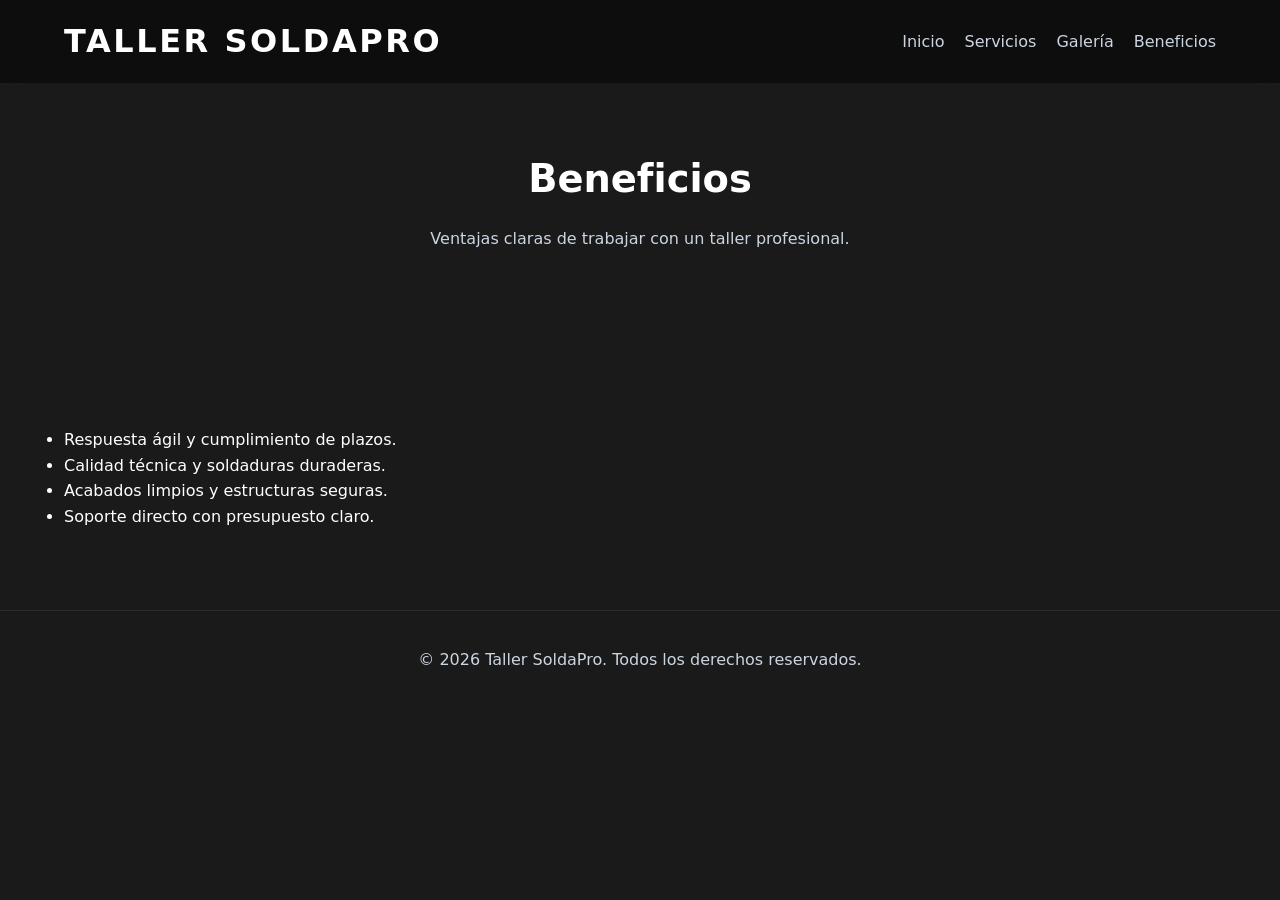
==== beneficios.html @ 78850fc8 "Add dedicated servicios and beneficios pages" ====
<!DOCTYPE html>
<html lang="es">
<head>
  <meta charset="UTF-8">
  <meta name="viewport" content="width=device-width, initial-scale=1.0">
  <meta name="theme-color" content="#1A1A1A">
  <title>Beneficios | Taller SoldaPro</title>
  <meta name="description" content="Por qué elegir Taller SoldaPro para trabajos de soldadura y estructuras metálicas.">
  <link rel="stylesheet" href="css/styles.css">
</head>
<body>
  <header>
    <div class="header-top">
      <div class="brand">
        <h1>Taller SoldaPro</h1>
      </div>
      <nav aria-label="Menú principal">
        <ul>
          <li><a href="index.html">Inicio</a></li>
          <li><a href="servicios.html">Servicios</a></li>
          <li><a href="galeria.html">Galería</a></li>
          <li><a href="beneficios.html">Beneficios</a></li>
        </ul>
      </nav>
    </div>
  </header>

  <main>
    <section class="section-header">
      <h2>Beneficios</h2>
      <p>Ventajas claras de trabajar con un taller profesional.</p>
    </section>

    <section class="benefits-detail">
      <ul>
        <li>Respuesta ágil y cumplimiento de plazos.</li>
        <li>Calidad técnica y soldaduras duraderas.</li>
        <li>Acabados limpios y estructuras seguras.</li>
        <li>Soporte directo con presupuesto claro.</li>
      </ul>
    </section>
  </main>

  <footer>
    <p>© 2026 Taller SoldaPro. Todos los derechos reservados.</p>
  </footer>
</body>
</html>
---- css/styles.css ----
/* Global */
:root {
  --bg: #1A1A1A;
  --surface: #4B5563;
  --surface-alt: #2F3949;
  --text: #FFFFFF;
  --muted: #CBD5E1;
  --accent: #FBBF24;
  --accent-dark: #D97706;
  --border: rgba(255, 255, 255, 0.08);
  --shadow: 0 18px 45px rgba(0, 0, 0, 0.45);
}

* {
  box-sizing: border-box;
}

html {
  scroll-behavior: smooth;
}

body {
  margin: 0;
  font-family: Inter, system-ui, -apple-system, BlinkMacSystemFont, "Segoe UI", sans-serif;
  color: var(--text);
  background-color: var(--bg);
  line-height: 1.6;
}

img {
  max-width: 100%;
  display: block;
}

a {
  color: inherit;
  text-decoration: none;
}

button,
input,
textarea {
  font: inherit;
}

.nav-toggle {
  display: none;
  border: 1px solid rgba(255, 255, 255, 0.14);
  background: rgba(255, 255, 255, 0.04);
  color: var(--text);
  border-radius: 999px;
  padding: 0.9rem 1.25rem;
  cursor: pointer;
  transition: background 0.25s ease, transform 0.25s ease;
}

.nav-toggle:hover,
.nav-toggle:focus {
  background: rgba(255, 255, 255, 0.08);
  transform: translateY(-1px);
}

.will-reveal {
  opacity: 0;
  transform: translateY(24px);
  transition: opacity 0.75s ease, transform 0.75s ease;
}

.is-visible {
  opacity: 1;
  transform: translateY(0);
}

/* Header */
header {
  position: sticky;
  top: 0;
  z-index: 20;
  background: rgba(13, 13, 13, 0.96);
  backdrop-filter: blur(12px);
  border-bottom: 1px solid rgba(255, 255, 255, 0.06);
}

.header-top {
  max-width: 1200px;
  margin: 0 auto;
  padding: 1rem 1.5rem;
  display: flex;
  align-items: center;
  justify-content: space-between;
  gap: 1rem;
}

.brand h1 {
  margin: 0;
  font-size: clamp(1.75rem, 2.5vw, 2.75rem);
  letter-spacing: 0.08em;
  text-transform: uppercase;
}

.brand p {
  margin: 0.3rem 0 0;
  color: var(--muted);
  font-size: 0.95rem;
}

nav ul {
  margin: 0;
  padding: 0;
  list-style: none;
  display: flex;
  flex-wrap: wrap;
  gap: 1.25rem;
}

nav a {
  font-weight: 500;
  color: var(--muted);
  transition: color 0.25s ease;
}

nav a:hover,
nav a:focus {
  color: var(--accent);
}

/* Hero */
.hero {
  min-height: calc(100vh - 90px);
  display: grid;
  place-items: center;
  padding: 3rem 1.5rem;
  background: linear-gradient(180deg, rgba(13, 13, 13, 1) 0%, rgba(22, 22, 22, 0.95) 100%);
}

.hero-content {
  max-width: 760px;
  text-align: center;
  animation: fadeUp 0.9s ease both;
}

.hero-content p:first-of-type {
  margin: 0;
  color: var(--accent);
  font-weight: 600;
  letter-spacing: 0.14em;
  text-transform: uppercase;
  font-size: 0.92rem;
}

.hero-content h2 {
  margin: 1.2rem 0 1rem;
  font-size: clamp(2.5rem, 5vw, 4rem);
  line-height: 0.95;
}

.hero-content p:last-of-type {
  margin: 0 auto 2rem;
  max-width: 620px;
  color: var(--muted);
}

.cta-button {
  display: inline-flex;
  align-items: center;
  justify-content: center;
  padding: 1rem 2rem;
  border-radius: 999px;
  background: var(--accent);
  color: #111;
  font-weight: 700;
  letter-spacing: 0.03em;
  transition: transform 0.25s ease, box-shadow 0.25s ease;
}

.cta-button:hover,
.cta-button:focus {
  transform: translateY(-2px);
  box-shadow: 0 18px 35px rgba(255, 204, 0, 0.2);
}

.gallery-actions {
  text-align: center;
  margin-top: 2rem;
}

/* Sections */
section {
  padding: 4rem 1.5rem;
}

.section-header {
  max-width: 780px;
  margin: 0 auto 2rem;
  text-align: center;
}

.section-header h2 {
  margin: 0;
  font-size: clamp(2rem, 3vw, 2.75rem);
}

.section-header p {
  margin: 1rem auto 0;
  color: var(--muted);
  max-width: 640px;
}

/* Services */
.services {
  background: radial-gradient(circle at top, rgba(255, 204, 0, 0.05), transparent 45%), var(--bg);
}

.service-grid {
  display: grid;
  grid-template-columns: repeat(2, minmax(0, 1fr));
  gap: 1.5rem;
  max-width: 1100px;
  margin: 0 auto;
}

.service-grid article {
  background: var(--surface);
  border: 1px solid var(--border);
  border-radius: 24px;
  padding: 2rem;
  box-shadow: var(--shadow);
  transition: transform 0.3s ease, border-color 0.3s ease;
}

.service-grid article:hover {
  transform: translateY(-6px);
  border-color: rgba(255, 204, 0, 0.3);
}

.service-grid h3 {
  margin-top: 0;
  margin-bottom: 1rem;
  font-size: 1.35rem;
}

.service-grid p {
  margin: 0;
  color: var(--muted);
}

/* Gallery */
.gallery-grid {
  display: grid;
  grid-template-columns: repeat(3, minmax(0, 1fr));
  gap: 1.5rem;
  max-width: 1200px;
  margin: 0 auto;
}

.gallery-grid figure {
  margin: 0;
  background: var(--surface);
  border-radius: 20px;
  overflow: hidden;
  border: 1px solid var(--border);
  box-shadow: var(--shadow);
}

.gallery-grid img {
  width: 100%;
  aspect-ratio: 4 / 3;
  object-fit: cover;
  transition: transform 0.45s ease;
}

.gallery-grid figure:hover img {
  transform: scale(1.04);
}

.gallery-grid figcaption {
  padding: 1rem;
  color: var(--muted);
  font-size: 0.95rem;
}

/* Benefits */
.benefits {
  background: var(--surface-alt);
}

.benefits ul {
  max-width: 900px;
  margin: 0 auto;
  padding: 0;
  list-style: none;
  display: grid;
  grid-template-columns: repeat(2, minmax(0, 1fr));
  gap: 1rem;
}

.benefits li {
  background: var(--surface);
  border: 1px solid var(--border);
  border-radius: 18px;
  padding: 1.4rem 1.25rem;
  color: var(--text);
  box-shadow: 0 18px 35px rgba(0, 0, 0, 0.22);
}

/* Floating WhatsApp button */
.floating-whatsapp-button {
  position: fixed;
  right: 1.5rem;
  bottom: 1.5rem;
  display: inline-flex;
  align-items: center;
  justify-content: center;
  width: 4rem;
  height: 4rem;
  padding: 0.35rem;
  border-radius: 50%;
  background: #25d366;
  color: #111;
  box-shadow: 0 18px 40px rgba(37, 211, 102, 0.25);
  transition: transform 0.25s ease, box-shadow 0.25s ease, opacity 0.25s ease;
  z-index: 50;
  overflow: visible;
}

.floating-whatsapp-button:hover,
.floating-whatsapp-button:focus {
  transform: translateY(-2px);
  box-shadow: 0 22px 45px rgba(37, 211, 102, 0.28);
}

.floating-whatsapp-button svg {
  width: 1.8rem;
  height: 1.8rem;
}

@media (max-width: 640px) {
  .floating-whatsapp-button {
    right: 1rem;
    bottom: 1rem;
    width: 3.75rem;
    height: 3.75rem;
    padding: 0.3rem;
  }
}

/* Location */
.location {
  padding-bottom: 5rem;
}

.location-details {
  max-width: 700px;
  margin: 1.5rem auto 0;
  background: var(--surface);
  border: 1px solid var(--border);
  border-radius: 20px;
  padding: 1.75rem 1.5rem;
  box-shadow: var(--shadow);
  color: var(--muted);
}

.location-details p {
  margin: 0.75rem 0;
}

/* Footer */
footer {
  border-top: 1px solid rgba(255, 255, 255, 0.08);
  padding: 1.25rem 1.5rem;
  text-align: center;
  color: var(--muted);
}

/* Floating WhatsApp button */
/* Responsive */
@media (max-width: 960px) {
  .service-grid,
  .gallery-grid,
  .benefits ul,
  .contact-info {
    grid-template-columns: 1fr;
  }

  .header-top {
    flex-direction: column;
    align-items: stretch;
  }

  .nav-toggle {
    display: inline-flex;
  }

  nav {
    width: 100%;
    max-height: 0;
    overflow: hidden;
    transition: max-height 0.3s ease;
  }

  body.nav-open nav {
    max-height: 260px;
  }

  nav ul {
    justify-content: center;
    gap: 1rem;
    flex-direction: column;
    align-items: stretch;
    padding: 1rem 0;
  }

  nav li {
    width: 100%;
  }

  nav a {
    display: block;
    padding: 0.75rem 1rem;
    border-radius: 12px;
  }

  .hero {
    min-height: calc(80vh - 80px);
    padding: 3rem 1rem;
  }
}

@media (max-width: 640px) {
  .header-top {
    padding: 1rem;
  }

  .section-header {
    padding: 0 0.25rem;
  }

  .hero-content h2 {
    font-size: 2.4rem;
  }

  .cta-button {
    width: 100%;
  }

  .contact-info {
    gap: 1rem;
  }

  .location-details {
    padding: 1.5rem;
  }
}

/* Animations */
@keyframes fadeUp {
  from {
    opacity: 0;
    transform: translateY(24px);
  }
  to {
    opacity: 1;
    transform: translateY(0);
  }
}
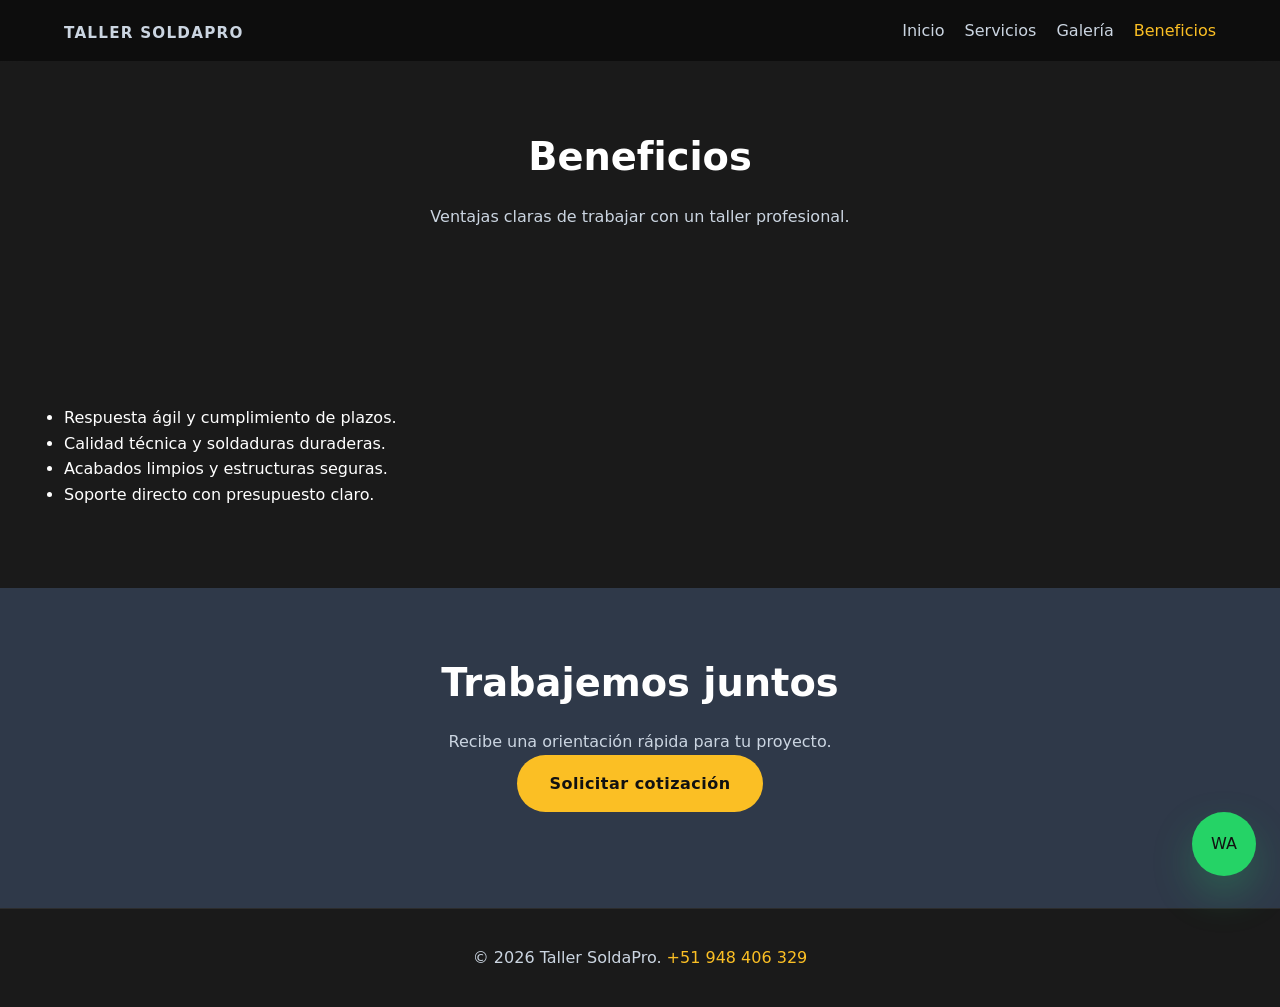
==== commit 5e6935cb: "Improve site UX SEO and lead conversion Co-Authored-By: Luis Sandoval Suysuy <luishss31.2006@gmail.c" ====
--- a/beneficios.html
+++ b/beneficios.html
@@ -4,15 +4,17 @@
   <meta charset="UTF-8">
   <meta name="viewport" content="width=device-width, initial-scale=1.0">
   <meta name="theme-color" content="#1A1A1A">
+  <link rel="icon" href="favicon.svg" type="image/svg+xml">
   <title>Beneficios | Taller SoldaPro</title>
   <meta name="description" content="Por qué elegir Taller SoldaPro para trabajos de soldadura y estructuras metálicas.">
-  <link rel="stylesheet" href="css/styles.css">
+  <link rel="stylesheet" href="css/styles.css?v=2">
+  <script defer src="js/script.js"></script>
 </head>
 <body>
   <header>
     <div class="header-top">
       <div class="brand">
-        <h1>Taller SoldaPro</h1>
+        <p class="brand-name">Taller SoldaPro</p>
       </div>
       <nav aria-label="Menú principal">
         <ul>
@@ -27,7 +29,7 @@
 
   <main>
     <section class="section-header">
-      <h2>Beneficios</h2>
+      <h1>Beneficios</h1>
       <p>Ventajas claras de trabajar con un taller profesional.</p>
     </section>
 
@@ -39,10 +41,17 @@
         <li>Soporte directo con presupuesto claro.</li>
       </ul>
     </section>
+    <section class="contact">
+      <div class="section-header">
+        <h2>Trabajemos juntos</h2>
+        <p>Recibe una orientación rápida para tu proyecto.</p>
+        <a class="cta-button" href="https://wa.me/51948406329?text=Hola,%20quiero%20cotizar%20un%20trabajo." target="_blank" rel="noopener">Solicitar cotización</a>
+      </div>
+    </section>
   </main>
 
   <footer>
-    <p>© 2026 Taller SoldaPro. Todos los derechos reservados.</p>
+    <p>© 2026 Taller SoldaPro. <a href="tel:+51948406329">+51&nbsp;948&nbsp;406&nbsp;329</a></p>
   </footer>
 </body>
 </html>
--- a/css/styles.css
+++ b/css/styles.css
@@ -60,6 +60,39 @@
   transform: translateY(-1px);
 }
 
+.nav-toggle:focus-visible,
+a:focus-visible,
+button:focus-visible,
+input:focus-visible,
+textarea:focus-visible,
+select:focus-visible {
+  outline: 3px solid var(--accent);
+  outline-offset: 3px;
+}
+
+.skip-link {
+  position: fixed;
+  top: 0.75rem;
+  left: 0.75rem;
+  z-index: 100;
+  padding: 0.75rem 1rem;
+  color: #111;
+  background: var(--accent);
+  border-radius: 0.5rem;
+  transform: translateY(-160%);
+}
+
+.skip-link:focus {
+  transform: translateY(0);
+}
+
+.reduce-motion *,
+html.reduce-motion {
+  scroll-behavior: auto !important;
+  animation-duration: 0.01ms !important;
+  transition-duration: 0.01ms !important;
+}
+
 .will-reveal {
   opacity: 0;
   transform: translateY(24px);
@@ -91,11 +124,12 @@
   gap: 1rem;
 }
 
-.brand h1 {
+.brand-name {
   margin: 0;
   font-size: clamp(1.75rem, 2.5vw, 2.75rem);
   letter-spacing: 0.08em;
   text-transform: uppercase;
+  font-weight: 800;
 }
 
 .brand p {
@@ -120,7 +154,8 @@
 }
 
 nav a:hover,
-nav a:focus {
+nav a:focus,
+nav a[aria-current="page"] {
   color: var(--accent);
 }
 
@@ -148,7 +183,7 @@
   font-size: 0.92rem;
 }
 
-.hero-content h2 {
+.hero-content h1 {
   margin: 1.2rem 0 1rem;
   font-size: clamp(2.5rem, 5vw, 4rem);
   line-height: 0.95;
@@ -195,6 +230,7 @@
   text-align: center;
 }
 
+.section-header h1,
 .section-header h2 {
   margin: 0;
   font-size: clamp(2rem, 3vw, 2.75rem);
@@ -347,9 +383,13 @@
 /* Location */
 .location {
   padding-bottom: 5rem;
+  display: flex;
+  flex-direction: column;
+  align-items: center;
 }
 
 .location-details {
+  width: 100%;
   max-width: 700px;
   margin: 1.5rem auto 0;
   background: var(--surface);
@@ -364,6 +404,29 @@
   margin: 0.75rem 0;
 }
 
+.location-details a {
+  color: var(--accent);
+  text-decoration: underline;
+  text-underline-offset: 0.2em;
+}
+
+.location-map {
+  width: 100%;
+  max-width: 900px;
+  margin: 2rem auto 0;
+  border-radius: 24px;
+  overflow: hidden;
+  border: 1px solid var(--border);
+  box-shadow: var(--shadow);
+}
+
+.location-map iframe {
+  width: 100%;
+  min-height: 420px;
+  border: 0;
+  display: block;
+}
+
 /* Footer */
 footer {
   border-top: 1px solid rgba(255, 255, 255, 0.08);
@@ -372,7 +435,44 @@
   color: var(--muted);
 }
 
-/* Floating WhatsApp button */
+footer a {
+  color: var(--accent);
+}
+
+.contact {
+  background: var(--surface-alt);
+}
+
+.contact-form {
+  display: grid;
+  gap: 1rem;
+  max-width: 760px;
+  margin: 0 auto;
+}
+
+.contact-form label {
+  display: grid;
+  gap: 0.4rem;
+  color: var(--muted);
+  font-weight: 600;
+}
+
+.contact-form input,
+.contact-form textarea,
+.contact-form select {
+  width: 100%;
+  border: 1px solid var(--border);
+  border-radius: 0.75rem;
+  padding: 0.85rem 1rem;
+  color: var(--text);
+  background: var(--bg);
+}
+
+.contact-form textarea {
+  min-height: 8rem;
+  resize: vertical;
+}
+
 /* Responsive */
 @media (max-width: 960px) {
   .service-grid,
@@ -435,7 +535,7 @@
     padding: 0 0.25rem;
   }
 
-  .hero-content h2 {
+  .hero-content h1 {
     font-size: 2.4rem;
   }
 
@@ -449,6 +549,19 @@
 
   .location-details {
     padding: 1.5rem;
+  }
+}
+
+@media (prefers-reduced-motion: reduce) {
+  html {
+    scroll-behavior: auto;
+  }
+
+  *,
+  *::before,
+  *::after {
+    animation-duration: 0.01ms !important;
+    transition-duration: 0.01ms !important;
   }
 }
 
